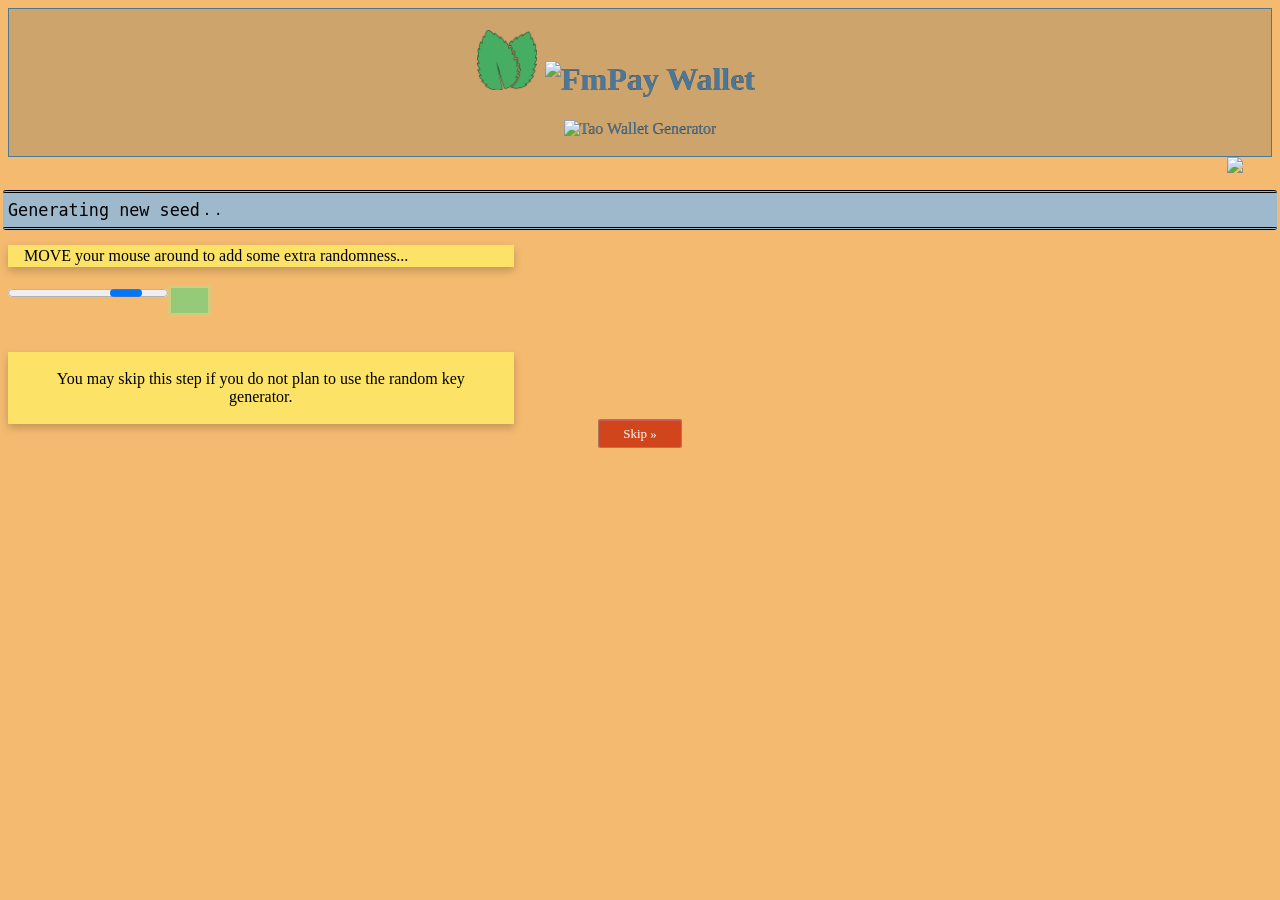
==== index.html @ 72a89450 "Add files via upload" ====
<!doctype html>
<html>
<head>
  <meta charset="utf-8">
  <meta name="description" content="Client-Side Paper Wallet Generator for Tao">
  <meta name="keywords" content="universal, paper, wallet, generator, cryptocurrencies, tao" />

  <title>Freshmint Wallet - Paper wallet generator for Tao coin</title>

  <script type="text/javascript" src="./src/array.map.js">
//array.map.js
 </script>
  <script type="text/javascript" src="./src/cryptojs.js">
//cryptojs.js
  </script>
  <script type="text/javascript" src="./src/cryptojs.sha256.js">
//cryptojs.sha256.js
  </script>
  <script type="text/javascript" src="./src/cryptojs.pbkdf2.js">
//cryptojs.pbkdf2.js
  </script>
  <script type="text/javascript" src="./src/cryptojs.hmac.js">
//cryptojs.hmac.js
  </script>
  <script type="text/javascript" src="./src/cryptojs.aes.js">
//cryptojs.aes.js
  </script>
  <script type="text/javascript" src="./src/cryptojs.blockmodes.js">
//cryptojs.blockmodes.js
  </script>
  <script type="text/javascript" src="./src/cryptojs.ripemd160.js">
//cryptojs.ripemd160.js
  </script>
  <script type="text/javascript" src="./src/securerandom.js">
//securerandom.js
  </script>
  <script type="text/javascript" src="./src/ellipticcurve.js">
//ellipticcurve.js
  </script>
  <script type="text/javascript" src="./src/biginteger.js">
//biginteger.js
  </script>
  <script type="text/javascript" src="./src/qrcode.js">
//qrcode.js
  </script>
  <script type="text/javascript" src="./src/bitcoinjs-lib.js">
//bitcoinjs-lib.js
  </script>
  <script type="text/javascript" src="./src/bitcoinjs-lib.base58.js">
//bitcoinjs-lib.base58.js
  </script>
  <script type="text/javascript" src="./src/bitcoinjs-lib.address.js">
//bitcoinjs-lib.address.js
  </script>
  <script type="text/javascript" src="./src/bitcoinjs-lib.ecdsa.js">
//bitcoinjs-lib.ecdsa.js
  </script>
  <script type="text/javascript" src="./src/bitcoinjs-lib.eckey.js">
//bitcoinjs-lib.eckey.js
  </script>
  <script type="text/javascript" src="./src/bitcoinjs-lib.util.js">
//bitcoinjs-lib.util.js
  </script>
  <script type="text/javascript" src="./src/crypto-scrypt.js">
//crypto-scrypt.js
  </script>
  <script type="text/javascript" src="./src/jsqrcode.js">
//jsqrcode.js
  </script>
<style type="text/css" src="./src/main.css">
  
</style>

</head>

<body onclick="SecureRandom.seedTime();" onmousemove="processSeed(event);">
        <div id="page-wrap">
                
        <div class="banner">
                
            <h1>
                <img class="logo" src="./images/mint-leaves-two-color-512.png" width="60em" style="margin-left:-1.5em;" />
                  <img id="siteTitle" src="images/banner.png" alt="FmPay Wallet" />
                </h1>
                <div id="coinLogo">
                        <img id="coinLogoImg" src="logos/bitcoin.png" alt="Tao Wallet Generator" />
                      </div>
                      <br/>
              </div>
              
  <div id="busyblock"></div>

  <div class="row">
        <span class="print">
            <img onclick="window.print();" style="float:right;" name="print" value="Print" id="singleprint" src="http://www.vicksdesign.com/products/printer-fax-print-printing-22-B1.png" width="45em" />
        </span>
    </div>
    <br/>
    <br/>
      <div id="addresses">
            <hr/>
            <div id="walletCommands" class="commands">
                    <div id="singlecommands" class="row">
                      <span class="center-button">
                          <button id="newaddress" class="button button1 make-light" onclick="generateNewAddress();"> Generate New Address</button>
                    </span>
                      
                    </div>
                  </div>
                  <hr/>
                  
                  <span id="keyarea" class="keyarea">
                        
                        <div id="container">
                                <div id="column">
                        <span class="public">
                          <span class="pubaddress">
                            <span class="label i18n" id="singlelabelbitcoinaddress">Public Address</span>
                            <br/>
                          </span>
                          <br/>
                          <span id="qrcode_public" class="qrcode_public"></span>
                          <br/>
                          <span class="pubaddress">
                            <span class="output" id="btcaddress"></span>
                          </span>
                          <br/>
                          <span id="singleshare" class="i18n">SHARE</span>
                        </span>
                    </div>
                    <spanz id="spacer"></spanz>
                    <div id="column">
                        <span class="private">
                          <span class="privwif">
                            <span class="label i18n" id="singlelabelprivatekey">Private Key (Wallet Import Format)</span>
                            <br/>
                          </span>
                          <br/>
                          <span id="qrcode_private" class="qrcode_private"></span>
                          <br/>
                          <span class="privwif">
                            <span class="output" id="btcprivwif"></span>
                          </span>
                          <br/>
                          <span id="singlesecret" class="i18n">SECRET</span>
                        </span>
                    </div>
                    </div>
                      </span>
                      <hr/>
                      <div id="footer" class="footer">
                            <div>
                              <span onClick="loadCredits();" class="item tag make-warning"><img src="./images/tao1.png" width="17em;"/></span>
                            </div>
                          </div> 
      </div>
      <link rel="stylesheet" href="https://cdn.jsdelivr.net/gh/jdriviere/sparkle-css@3.0.0/dist/css/sparkle.min.css">    
<style>
body {
    background-color: #F4BA70;
    overflow:hidden;
}

{ _noFocusLine: expression(this.hideFocus=true); } /* ie7 */
::-moz-focus-inner {border:0;}                       /* firefox */
:focus {outline:none;}                               /* ie8, chrome, etc */
.button:hover {
outline: none;
background-color: #3e8e41}
.label {
    text-decoration: underline;
}
.item {
    margin-top: 6em;
    float: right;
    background-color: #c7ae21;
}
.item:hover {
    background-color: gold;
}
.item:active {
    background-color: goldenrod;
}

.banner {
    text-align: center;
    color: #4A789C;
    background-color: #cea46d;
    -webkit-text-stroke: .01em black;
    border: solid thin;
}

#seedpooldisplay {
    display:none;
}
#container {
  display: flex;
  flex-direction: row;
  width: 100%;
  height: 80%;
}

.progressBar{
    display: flex;
  flex-direction: row;
  width: 100%;
}
#column {
  display: flex;
  flex-direction: column;
}
#spacer {
  flex: .7;
}

#initBanner {
  padding-bottom: 8em;
}
.center-button {
    text-align: center;
    padding-left: 2em;
}

.button {
  background-color: #4CAF50; /* Green */
  border: none;
  color: white;
  padding: 16px 32px;
  
  text-decoration: none;
  display: inline-block;
  font-size: 16px;
  width: 90%;
  -webkit-transition-duration: 0.4s; /* Safari */
  transition-duration: 0.4s;
  cursor: pointer;

  
}



.button1 {
  background-color: #79cc86 !important;
  color: black; 
  border: .1em solid #79cc86 !important;
  box-shadow: 0px 1px 0px grey;
}



.button1:active {
  background-color: #69b374;
  box-shadow: 0 .17em #69b374;
  transform: translateY(.1em);
}

.center-skip{
    padding-top: 1em;
    padding-left: 1em;
    
}
.myButton {
	box-shadow:inset 0px 1px 0px 0px #cf5656;
    border: solid thin #ac7767;
	background-color:#d0451b;
	border-radius:3px;
	cursor:pointer;
	color:#ffffff;
	font-size:13px;
	padding:6px 24px;
	text-decoration:none;   
}

.myButton:hover {
    box-shadow: linear-gradient(to bottom, #bc3315 5%, #d0451b 100%);
    transition: 0.3s;
	background-color:#bc3315;
}
.myButton:active {
	position:relative;
	top:1px;
}


#singlesecret{
    font-weight: bold;
    color: red;
    background-color: lightgrey;
}

#singleshare{
    font-weight: bold;
    color: green;
    background-color: lightgrey;
}

.public {
    margin-left: 3em;
}

.remaining {
    text-align: center;
}

#myProgress {
  width: 90%;
  background-color: #ddd;
  height: 30px;
}

#myBar {
  width: 1%;
  height: 30px;
  background-color: #58bb67;
}

#generatelabelbitcoinaddress {
    font-size: larger;
}

.generating {
    border-block-style: double;
    display: flex;
  flex-direction: row;
  width: 100%;
  color: black;
    font-family: monospace;
    font-size:0;
    height:calc(100% - 40px);

    padding:5px;
    font-size:14px;
    
}



.tool-tip{
    display: flex;
  flex-direction: row;
  width: 100%;  
}
.highlight {
    background: rgba(150, 186, 214, 0.9);
    
    
    padding: 3px 5px;
    margin: -3px -5px;
    line-height: 1.7;
    border-radius: 3px;
}
#p1 {
    margin-top: .2em;
    margin-left: .2em;
}
#p2 {
    margin-top: .2em;
    margin-left: .2em;
}
#p3 {
    margin-top: .2em;
    margin-left: .2em;
}
#count {
    border: solid;
    
    font-weight: 800;
    border-color: #d4cb7d;
    background-color: #95ca78;
    font-style: italic;
    height: 22px;
    padding-top: 3px;
    min-width:2.3em;
}


.card {
  box-shadow: 0 4px 8px 0 rgba(0,0,0,0.2);
  transition: 0.3s;
  width: 40%;
  background-color:rgba(255, 239, 100, 0.76);
}

.card:hover {
  box-shadow: 0 5px 10px 0 rgba(0,0,0,0.2);
}

.container {
  padding: 2px 16px;
}

</style>

  <div id="main">
        

    <div id="seedpoolarea" style="display:none"><textarea rows="16" cols="62" id="seedpool"></textarea></div>

    <div id="wallets">
      <div id="singlearea" class="walletarea">

        <div id="initBanner">
            <div class="generating highlight">
            
          <span id="generatelabelbitcoinaddress" class="i18n">Generating new seed</span> 
          <span id="p1">.</span>
          <span id="p2">.</span>
          <span id="p3">.</span>
        
        </div>
          <br />
          

          <div class="card">
                <div class="container">
                <span id="generatelabelmovemouse" class="i18n">MOVE your mouse around to add some extra randomness... </span>
                </div>
              </div>
          <br />
          
          
          <div class="i18n" id="generatekeyinput" onkeypress="ninja.seeder.seedKeyPress(event);"></div>
          <div id="seedpooldisplay"></div>

          <div id="rightArea" >
            <div id="progress-bar" style="display:none;" class="fullyRounded">
              <div id="progress-bar-percentage" class="fullyRounded 1percentwidth"></div>
            </div>

            <div id="seedSkipper">
                <div class="progressBar">
                    <progress id="prog" class="progress make-success"></progress>
                    <span id="count" class="tag make-$type make-outlined"></span>          
                </div>
            
                  
                        
                      </div>
                    </div>
                  
                  <div class="remaining">
                      <br/>
                      <br/>
                  <div class="card">
                      
                        <div class="container">
                                <p id="skipMessage" class="i18n">You may skip this step if you do not plan to use the random key generator.</p>
                                            
                                       
                        </div>
                        
                      </div>
                      <a href="#" class="myButton" onClick="ninja.seeder.seedCount = ninja.seeder.seedLimit; ninja.seeder.seed();">Skip &raquo;</a>
                    </div> 
                  
                           
            </div>
          
          </div>
        </div>
      </div>
  
    </div>
  </div>

  <div id="footer" class="footer">


    </div>


  <script type="text/javascript" src="./src/janin.currency.js" >
//janin.currency.js
  </script>
  <script type="text/javascript" src="./src/ninja.key.js">
//ninja.key.js
  </script>
  <script type="text/javascript" src="./src/ninja.misc.js">
//ninja.misc.js
  </script>
  <script type="text/javascript" src="./src/ninja.translator.js">
//ninja.translator.js
  </script>
  <script type="text/javascript" src="./src/ninja.singlewallet.js">
//ninja.singlewallet.js
  </script>

  <script type="text/javascript" src="./src/ninja.onload.js">
//ninja.onload.js
  </script>
    <script>


window.onload= function() {
    
var p1 = document.getElementById("p1");
var p2 = document.getElementById("p2");
var p3 = document.getElementById("p3");
var modal = document.getElementById("modal");
var bodyTag = document.getElementsByTagName("Body");


p2.style.display = "none";
p3.style.display = "none";

var loading = setInterval("doSomething()", 1000);


loadCredits = () => {

    var display = modal.style.display.toString();
    if(display !== "block") {
        modal.style.display = "block";
        for(var i = 0; i < bodyTag.length; i++) bodyTag[i].classList.toggle("dialogIsOpen");
        return;
    }
    return;
}

closeModal = () => {
    
    var display = modal.style.display.toString();
    if(display === "block") {
      modal.style.display = "none";
      for(var i = 0; i < bodyTag.length; i++) bodyTag[i].classList.toggle("dialogIsOpen");
      return;
    }
    return;
}

doSomething = () => {
  if (ninja.seeder.seedCount > ninja.seeder.seedLimit) {
  clearInterval(l);
  }
  if (p3.style.display == "block"){
    p2.style.display = "none";
    p3.style.display = "none";
    p1.style.display = "block";
    return;
  }
  if (p2.style.display == "none"){
    p2.style.display = "block";
    return;
  }
  if (p3.style.display == "none"){
    p3.style.display = "block";
    return;
  }
  
}




viewSingleWallet = () => {
    document.getElementById("main").style.display = "none";
    document.getElementById("addresses").style.display = "block";
}

viewNewSeed = () => {
    ninja.seeder.seedCount = 0;
    switchCursor();
    document.getElementById("main").style.display = "block";
    document.getElementById("addresses").style.display = "none";
    
    
}

processSeed = (event) => {
    ninja.seeder.seed(event);
    var percentageComplete =  ninja.seeder.seedCount / ninja.seeder.seedLimit;
    /*
    var elem = document.getElementById("myBar");
    elem.style.width = percentageComplete.toString().substring(2, 4) + "%";
*/  
    document.getElementById("count").textContent = percentageComplete.toString().substring(2, 4) + "%";
    var elem = document.getElementById("prog");
    elem.value = ninja.seeder.seedCount;
    elem.max = ninja.seeder.seedLimit;
    if (ninja.seeder.seedCount > ninja.seeder.seedLimit) {
        viewSingleWallet();
    }
}


generateNewSeed = () => {
    if (ninja.seeder.seedCount <= ninja.seeder.seedLimit) {
        viewNewSeed()
        return;
    }
}

generateNewAddress = () => {
    if (ninja.seeder.seedCount <= ninja.seeder.seedLimit) {
        viewNewSeed()
        return;
    }
    ninja.wallets.singlewallet.generateNewAddressAndKey();
}
var main = document.getElementById("main");
main.style.display = "none";
var addresses = document.getElementById("addresses");
addresses.style.display = "block";
if (ninja.seeder.seedCount <= ninja.seeder.seedLimit) {
    viewNewSeed()
    return;
}
}

    

            // <![CDATA[
            var colour="#000000";
            var sparkles=20;
            
            /****************************
            *  Tinkerbell Magic Sparkle *
            * (c) 2005 mf2fm web-design *
            *  http://www.mf2fm.com/rv  *
            * DON'T EDIT BELOW THIS BOX *
            ****************************/
            var x=ox=40;
            var y=oy=30;
            var swide=80;
            var shigh=60;
            var sleft=sdown=0;
            var tiny=new Array();
            var star=new Array();
            var starv=new Array();
            var starx=new Array();
            var stary=new Array();
            var tinyx=new Array();
            var tinyy=new Array();
            var tinyv=new Array();
            
            switchCursor =function() { if (document.getElementById) {
              var i, rats, rlef, rdow;
              for (var i=0; i<sparkles; i++) {
                var rats=createDiv(3, 3);
                rats.style.visibility="hidden";
                main.appendChild(tiny[i]=rats);
                starv[i]=0;
                tinyv[i]=0;
                var rats=createDiv(5, 5);
                rats.style.backgroundColor="transparent";
                rats.style.visibility="hidden";
                var rlef=createDiv(1, 5);
                var rdow=createDiv(5, 1);
                rats.appendChild(rlef);
                rats.appendChild(rdow);
                rlef.style.top="2px";
                rlef.style.left="0px";
                rdow.style.top="0px";
                rdow.style.left="2px";
                document.body.appendChild(star[i]=rats);
              }
              set_width();
              sparkle();
            }}
            
            function sparkle() {
              var c;
              if (x!=ox || y!=oy) {
                ox=x;
                oy=y;
                for (c=0; c<sparkles; c++) if (!starv[c]) {
                  star[c].style.left=(starx[c]=x)+"px";
                  star[c].style.top=(stary[c]=y)+"px";
                  star[c].style.clip="rect(0px, 5px, 5px, 0px)";
                  star[c].style.visibility="visible";
                  starv[c]=50;
                  break;
                }
              }
              for (c=0; c<sparkles; c++) {
                if (starv[c]) update_star(c);
                if (tinyv[c]) update_tiny(c);
              }
              setTimeout("sparkle()", 100);
            }
            
            function update_star(i) {
              if (--starv[i]==15) star[i].style.clip="rect(1px, 4px, 4px, 1px)";
              if (starv[i]) {
                stary[i]+=1+Math.random()*1;
                if (stary[i]<shigh+sdown) {
                  star[i].style.top=stary[i]+"px";
                  starx[i]+=(i%5-2)/5;
                  star[i].style.left=starx[i]+"px";
                }
                else {
                  star[i].style.visibility="hidden";
                  starv[i]=0;
                  return;
                }
              }
              else {
                tinyv[i]=25;
                tiny[i].style.top=(tinyy[i]=stary[i])+"px";
                tiny[i].style.left=(tinyx[i]=starx[i])+"px";
                tiny[i].style.width="2px";
                tiny[i].style.height="2px";
                star[i].style.visibility="hidden";
                tiny[i].style.visibility="visible"
              }
            }
            
            function update_tiny(i) {
              if (--tinyv[i]==15) {
                tiny[i].style.width="1px";
                tiny[i].style.height="1px";
              }
              if (tinyv[i]) {
                tinyy[i]+=1+Math.random()*1;
                if (tinyy[i]<shigh+sdown) {
                  tiny[i].style.top=tinyy[i]+"px";
                  tinyx[i]+=(i%5-2)/5;
                  tiny[i].style.left=tinyx[i]+"px";
                }
                else {
                  tiny[i].style.visibility="hidden";
                  tinyv[i]=0;
                  return;
                }
              }
              else tiny[i].style.visibility="hidden";
            }
            
            main.onmousemove=mouse;
            function mouse(e) {
              set_scroll();
              y=(e)?e.pageY:event.y+sdown;
              x=(e)?e.pageX:event.x+sleft;
            }
            
            function set_scroll() {
              if (typeof(self.pageYOffset)=="number") {
                sdown=self.pageYOffset;
                sleft=self.pageXOffset;
              }
              else if (document.body.scrollTop || document.body.scrollLeft) {
                sdown=document.body.scrollTop;
                sleft=document.body.scrollLeft;
              }
              else if (document.documentElement && (document.documentElement.scrollTop || document.documentElement.scrollLeft)) {
                sleft=document.documentElement.scrollLeft;
                sdown=document.documentElement.scrollTop;
              }
              else {
                sdown=0;
                sleft=0;
              }
            }
            
            window.onresize=set_width;
            function set_width() {
              if (typeof(self.innerWidth)=="number") {
                swide=self.innerWidth;
                shigh=self.innerHeight;
              }
              else if (document.documentElement && document.documentElement.clientWidth) {
                swide=document.documentElement.clientWidth;
                shigh=document.documentElement.clientHeight;
              }
              else if (document.body.clientWidth) {
                swide=document.body.clientWidth;
                shigh=document.body.clientHeight;
              }
            }
            
            function createDiv(height, width) {
              var div=document.createElement("div");
              div.style.position="absolute";
              div.style.height=height+"px";
              div.style.width=width+"px";
              div.style.overflow="hidden";
              div.style.backgroundColor=colour;
              return (div);
            }
            // ]]>
            </script>
        <style>
 .modal {
  position: fixed;
  top: 50%;
  left: 50%;
  border: solid;
  width: 80%;
  transform: translate(-50%, -50%);
  background-color: #ffbf6b;
  text-align: center;
}
#modal {
    display:none;
    
}
.copy .credits{
    padding-bottom: 10em;
    padding-top: 3em;
   
}

    #closeModal{
        position: absolute;
        bottom: 0;
        background-color:rgba(66, 139, 196, 0.9);
    }

    #closeModal:active {
        color: grey;
        background-color:rgba(53, 88, 114, 0.9);
    }
    .dialogIsOpen #page-wrap {

/* Blur and de-color */
-webkit-filter: blur(5px) grayscale(50%);

/* Recede */
-webkit-transform: scale(0.9);

}
        </style>    

<div class="modal" id="modal">
        
                      <div class="modal-content">
                        <div class="header">
                          <h2>Credits</h2>
                          <hr/>
                        </div>
                        <div class="copy">
                            <div class="credits">
                          <p>Designed by - Syndrome</p>
                          <p>Programmed by - Syndrome</p>
                        </div>
                          <a onclick="closeModal();" class="button make-info make-block">Close</a> 
                        </div>
                      </div>
                      <div class="overlay"></div>
                 
</div>
<!-- all page content -->
</div> 
</body>


</html>
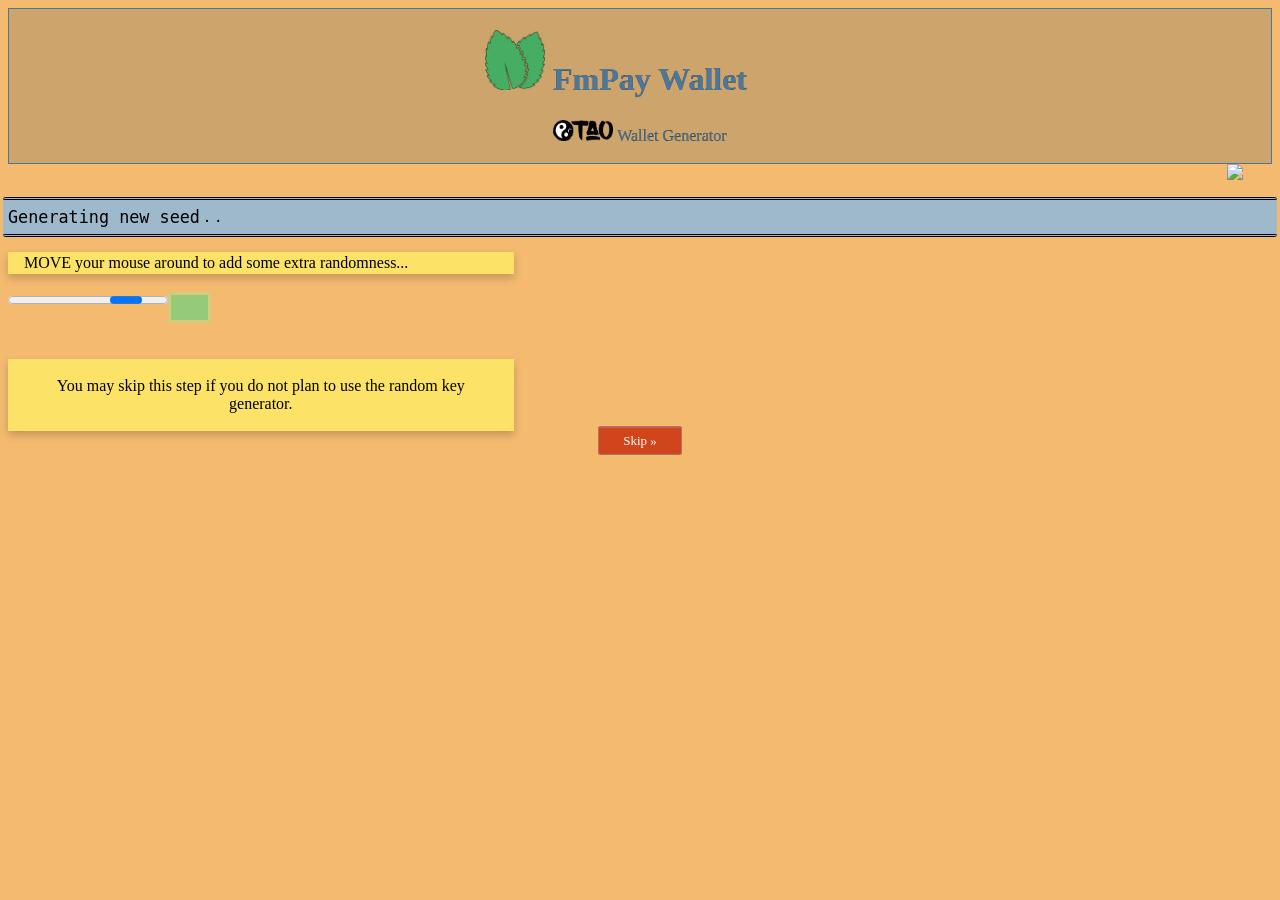
==== commit 955c3e3d: "Add files via upload" ====
--- a/index.html
+++ b/index.html
@@ -4,8 +4,9 @@
   <meta charset="utf-8">
   <meta name="description" content="Client-Side Paper Wallet Generator for Tao">
   <meta name="keywords" content="universal, paper, wallet, generator, cryptocurrencies, tao" />
-
-  <title>Freshmint Wallet - Paper wallet generator for Tao coin</title>
+  <meta name="viewport" content="width=device-width, initial-scale=1.0">
+
+  <title>FmPay Wallet - Paper wallet generator for Tao coin</title>
 
   <script type="text/javascript" src="./src/array.map.js">
 //array.map.js
@@ -80,10 +81,10 @@
                 
             <h1>
                 <img class="logo" src="./images/mint-leaves-two-color-512.png" width="60em" style="margin-left:-1.5em;" />
-                  <img id="siteTitle" src="images/banner.png" alt="FmPay Wallet" />
+                  <span>FmPay Wallet</span>
                 </h1>
                 <div id="coinLogo">
-                        <img id="coinLogoImg" src="logos/bitcoin.png" alt="Tao Wallet Generator" />
+                        <span id="coinLogoImg" ><img src="./images/taologo1.png" width="60em;" /> Wallet Generator</span>
                       </div>
                       <br/>
               </div>
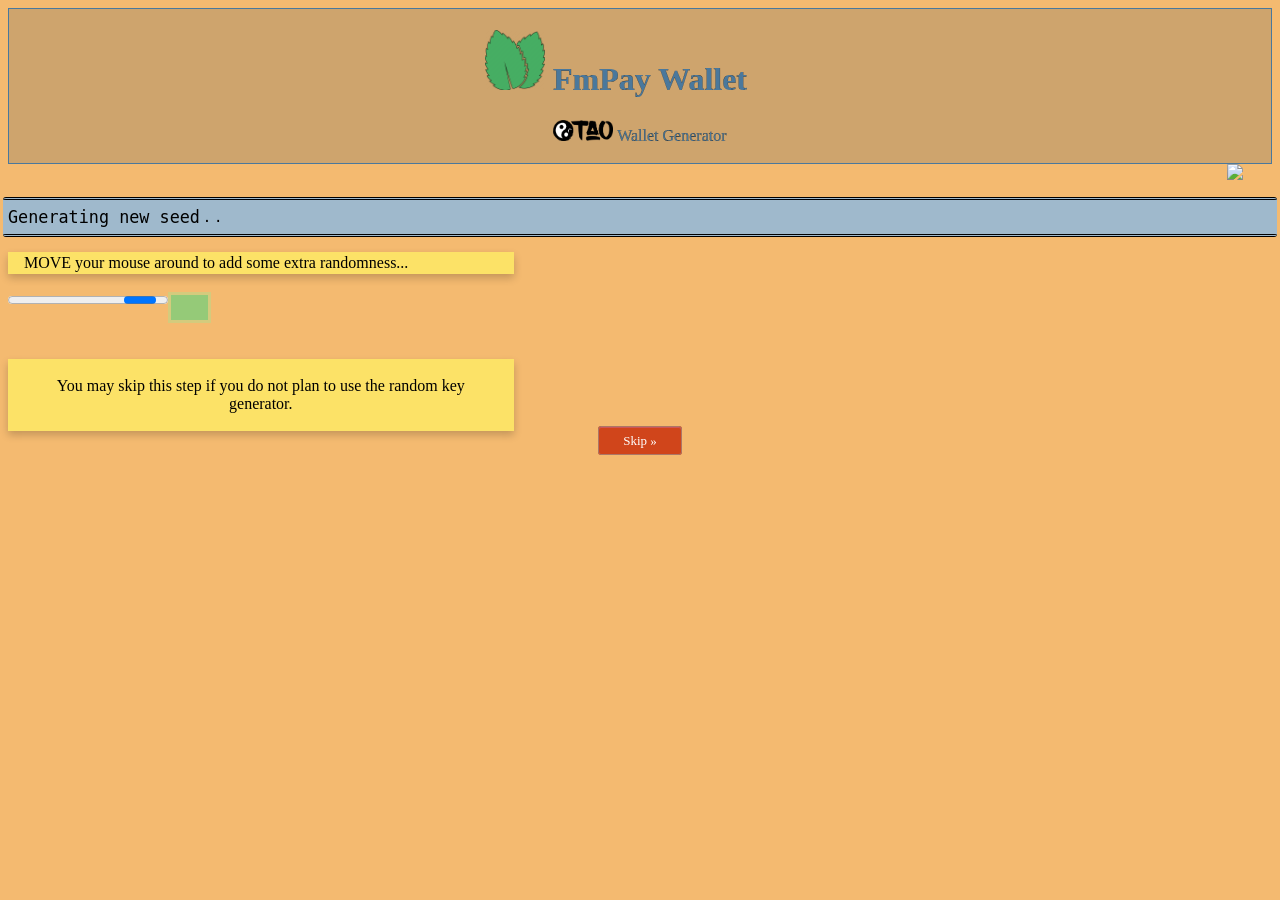
==== commit 41196448: "Add files via upload" ====
--- a/index.html
+++ b/index.html
@@ -8,6 +8,10 @@
 
   <title>FmPay Wallet - Paper wallet generator for Tao coin</title>
 
+  <!-- <link rel="stylesheet" href="./src/main.css"> -->
+  <link rel="stylesheet" href="https://cdn.jsdelivr.net/gh/jdriviere/sparkle-css@3.0.0/dist/css/sparkle.min.css">    
+  <link rel="stylesheet" href="./src/css/fmStyle.css">
+  <link rel="stylesheet" href="./src/css/fmModal.css">  
   <script type="text/javascript" src="./src/array.map.js">
 //array.map.js
  </script>
@@ -68,13 +72,10 @@
   <script type="text/javascript" src="./src/jsqrcode.js">
 //jsqrcode.js
   </script>
-<style type="text/css" src="./src/main.css">
-  
-</style>
-
+      
 </head>
 
-<body onclick="SecureRandom.seedTime();" onmousemove="processSeed(event);">
+<body onclick="SecureRandom.seedTime();" ontouchmove="processSeed(event);" onmousemove="processSeed(event);">
         <div id="page-wrap">
                 
         <div class="banner">
@@ -155,243 +156,8 @@
                             </div>
                           </div> 
       </div>
-      <link rel="stylesheet" href="https://cdn.jsdelivr.net/gh/jdriviere/sparkle-css@3.0.0/dist/css/sparkle.min.css">    
-<style>
-body {
-    background-color: #F4BA70;
-    overflow:hidden;
-}
-
-{ _noFocusLine: expression(this.hideFocus=true); } /* ie7 */
-::-moz-focus-inner {border:0;}                       /* firefox */
-:focus {outline:none;}                               /* ie8, chrome, etc */
-.button:hover {
-outline: none;
-background-color: #3e8e41}
-.label {
-    text-decoration: underline;
-}
-.item {
-    margin-top: 6em;
-    float: right;
-    background-color: #c7ae21;
-}
-.item:hover {
-    background-color: gold;
-}
-.item:active {
-    background-color: goldenrod;
-}
-
-.banner {
-    text-align: center;
-    color: #4A789C;
-    background-color: #cea46d;
-    -webkit-text-stroke: .01em black;
-    border: solid thin;
-}
-
-#seedpooldisplay {
-    display:none;
-}
-#container {
-  display: flex;
-  flex-direction: row;
-  width: 100%;
-  height: 80%;
-}
-
-.progressBar{
-    display: flex;
-  flex-direction: row;
-  width: 100%;
-}
-#column {
-  display: flex;
-  flex-direction: column;
-}
-#spacer {
-  flex: .7;
-}
-
-#initBanner {
-  padding-bottom: 8em;
-}
-.center-button {
-    text-align: center;
-    padding-left: 2em;
-}
-
-.button {
-  background-color: #4CAF50; /* Green */
-  border: none;
-  color: white;
-  padding: 16px 32px;
-  
-  text-decoration: none;
-  display: inline-block;
-  font-size: 16px;
-  width: 90%;
-  -webkit-transition-duration: 0.4s; /* Safari */
-  transition-duration: 0.4s;
-  cursor: pointer;
-
-  
-}
-
-
-
-.button1 {
-  background-color: #79cc86 !important;
-  color: black; 
-  border: .1em solid #79cc86 !important;
-  box-shadow: 0px 1px 0px grey;
-}
-
-
-
-.button1:active {
-  background-color: #69b374;
-  box-shadow: 0 .17em #69b374;
-  transform: translateY(.1em);
-}
-
-.center-skip{
-    padding-top: 1em;
-    padding-left: 1em;
-    
-}
-.myButton {
-	box-shadow:inset 0px 1px 0px 0px #cf5656;
-    border: solid thin #ac7767;
-	background-color:#d0451b;
-	border-radius:3px;
-	cursor:pointer;
-	color:#ffffff;
-	font-size:13px;
-	padding:6px 24px;
-	text-decoration:none;   
-}
-
-.myButton:hover {
-    box-shadow: linear-gradient(to bottom, #bc3315 5%, #d0451b 100%);
-    transition: 0.3s;
-	background-color:#bc3315;
-}
-.myButton:active {
-	position:relative;
-	top:1px;
-}
-
-
-#singlesecret{
-    font-weight: bold;
-    color: red;
-    background-color: lightgrey;
-}
-
-#singleshare{
-    font-weight: bold;
-    color: green;
-    background-color: lightgrey;
-}
-
-.public {
-    margin-left: 3em;
-}
-
-.remaining {
-    text-align: center;
-}
-
-#myProgress {
-  width: 90%;
-  background-color: #ddd;
-  height: 30px;
-}
-
-#myBar {
-  width: 1%;
-  height: 30px;
-  background-color: #58bb67;
-}
-
-#generatelabelbitcoinaddress {
-    font-size: larger;
-}
-
-.generating {
-    border-block-style: double;
-    display: flex;
-  flex-direction: row;
-  width: 100%;
-  color: black;
-    font-family: monospace;
-    font-size:0;
-    height:calc(100% - 40px);
-
-    padding:5px;
-    font-size:14px;
-    
-}
-
-
-
-.tool-tip{
-    display: flex;
-  flex-direction: row;
-  width: 100%;  
-}
-.highlight {
-    background: rgba(150, 186, 214, 0.9);
-    
-    
-    padding: 3px 5px;
-    margin: -3px -5px;
-    line-height: 1.7;
-    border-radius: 3px;
-}
-#p1 {
-    margin-top: .2em;
-    margin-left: .2em;
-}
-#p2 {
-    margin-top: .2em;
-    margin-left: .2em;
-}
-#p3 {
-    margin-top: .2em;
-    margin-left: .2em;
-}
-#count {
-    border: solid;
-    
-    font-weight: 800;
-    border-color: #d4cb7d;
-    background-color: #95ca78;
-    font-style: italic;
-    height: 22px;
-    padding-top: 3px;
-    min-width:2.3em;
-}
-
-
-.card {
-  box-shadow: 0 4px 8px 0 rgba(0,0,0,0.2);
-  transition: 0.3s;
-  width: 40%;
-  background-color:rgba(255, 239, 100, 0.76);
-}
-
-.card:hover {
-  box-shadow: 0 5px 10px 0 rgba(0,0,0,0.2);
-}
-
-.container {
-  padding: 2px 16px;
-}
-
-</style>
+      
+
 
   <div id="main">
         
@@ -490,338 +256,10 @@
   <script type="text/javascript" src="./src/ninja.onload.js">
 //ninja.onload.js
   </script>
-    <script>
-
-
-window.onload= function() {
-    
-var p1 = document.getElementById("p1");
-var p2 = document.getElementById("p2");
-var p3 = document.getElementById("p3");
-var modal = document.getElementById("modal");
-var bodyTag = document.getElementsByTagName("Body");
-
-
-p2.style.display = "none";
-p3.style.display = "none";
-
-var loading = setInterval("doSomething()", 1000);
-
-
-loadCredits = () => {
-
-    var display = modal.style.display.toString();
-    if(display !== "block") {
-        modal.style.display = "block";
-        for(var i = 0; i < bodyTag.length; i++) bodyTag[i].classList.toggle("dialogIsOpen");
-        return;
-    }
-    return;
-}
-
-closeModal = () => {
-    
-    var display = modal.style.display.toString();
-    if(display === "block") {
-      modal.style.display = "none";
-      for(var i = 0; i < bodyTag.length; i++) bodyTag[i].classList.toggle("dialogIsOpen");
-      return;
-    }
-    return;
-}
-
-doSomething = () => {
-  if (ninja.seeder.seedCount > ninja.seeder.seedLimit) {
-  clearInterval(l);
-  }
-  if (p3.style.display == "block"){
-    p2.style.display = "none";
-    p3.style.display = "none";
-    p1.style.display = "block";
-    return;
-  }
-  if (p2.style.display == "none"){
-    p2.style.display = "block";
-    return;
-  }
-  if (p3.style.display == "none"){
-    p3.style.display = "block";
-    return;
-  }
-  
-}
-
-
-
-
-viewSingleWallet = () => {
-    document.getElementById("main").style.display = "none";
-    document.getElementById("addresses").style.display = "block";
-}
-
-viewNewSeed = () => {
-    ninja.seeder.seedCount = 0;
-    switchCursor();
-    document.getElementById("main").style.display = "block";
-    document.getElementById("addresses").style.display = "none";
-    
-    
-}
-
-processSeed = (event) => {
-    ninja.seeder.seed(event);
-    var percentageComplete =  ninja.seeder.seedCount / ninja.seeder.seedLimit;
-    /*
-    var elem = document.getElementById("myBar");
-    elem.style.width = percentageComplete.toString().substring(2, 4) + "%";
-*/  
-    document.getElementById("count").textContent = percentageComplete.toString().substring(2, 4) + "%";
-    var elem = document.getElementById("prog");
-    elem.value = ninja.seeder.seedCount;
-    elem.max = ninja.seeder.seedLimit;
-    if (ninja.seeder.seedCount > ninja.seeder.seedLimit) {
-        viewSingleWallet();
-    }
-}
-
-
-generateNewSeed = () => {
-    if (ninja.seeder.seedCount <= ninja.seeder.seedLimit) {
-        viewNewSeed()
-        return;
-    }
-}
-
-generateNewAddress = () => {
-    if (ninja.seeder.seedCount <= ninja.seeder.seedLimit) {
-        viewNewSeed()
-        return;
-    }
-    ninja.wallets.singlewallet.generateNewAddressAndKey();
-}
-var main = document.getElementById("main");
-main.style.display = "none";
-var addresses = document.getElementById("addresses");
-addresses.style.display = "block";
-if (ninja.seeder.seedCount <= ninja.seeder.seedLimit) {
-    viewNewSeed()
-    return;
-}
-}
-
-    
-
-            // <![CDATA[
-            var colour="#000000";
-            var sparkles=20;
-            
-            /****************************
-            *  Tinkerbell Magic Sparkle *
-            * (c) 2005 mf2fm web-design *
-            *  http://www.mf2fm.com/rv  *
-            * DON'T EDIT BELOW THIS BOX *
-            ****************************/
-            var x=ox=40;
-            var y=oy=30;
-            var swide=80;
-            var shigh=60;
-            var sleft=sdown=0;
-            var tiny=new Array();
-            var star=new Array();
-            var starv=new Array();
-            var starx=new Array();
-            var stary=new Array();
-            var tinyx=new Array();
-            var tinyy=new Array();
-            var tinyv=new Array();
-            
-            switchCursor =function() { if (document.getElementById) {
-              var i, rats, rlef, rdow;
-              for (var i=0; i<sparkles; i++) {
-                var rats=createDiv(3, 3);
-                rats.style.visibility="hidden";
-                main.appendChild(tiny[i]=rats);
-                starv[i]=0;
-                tinyv[i]=0;
-                var rats=createDiv(5, 5);
-                rats.style.backgroundColor="transparent";
-                rats.style.visibility="hidden";
-                var rlef=createDiv(1, 5);
-                var rdow=createDiv(5, 1);
-                rats.appendChild(rlef);
-                rats.appendChild(rdow);
-                rlef.style.top="2px";
-                rlef.style.left="0px";
-                rdow.style.top="0px";
-                rdow.style.left="2px";
-                document.body.appendChild(star[i]=rats);
-              }
-              set_width();
-              sparkle();
-            }}
-            
-            function sparkle() {
-              var c;
-              if (x!=ox || y!=oy) {
-                ox=x;
-                oy=y;
-                for (c=0; c<sparkles; c++) if (!starv[c]) {
-                  star[c].style.left=(starx[c]=x)+"px";
-                  star[c].style.top=(stary[c]=y)+"px";
-                  star[c].style.clip="rect(0px, 5px, 5px, 0px)";
-                  star[c].style.visibility="visible";
-                  starv[c]=50;
-                  break;
-                }
-              }
-              for (c=0; c<sparkles; c++) {
-                if (starv[c]) update_star(c);
-                if (tinyv[c]) update_tiny(c);
-              }
-              setTimeout("sparkle()", 100);
-            }
-            
-            function update_star(i) {
-              if (--starv[i]==15) star[i].style.clip="rect(1px, 4px, 4px, 1px)";
-              if (starv[i]) {
-                stary[i]+=1+Math.random()*1;
-                if (stary[i]<shigh+sdown) {
-                  star[i].style.top=stary[i]+"px";
-                  starx[i]+=(i%5-2)/5;
-                  star[i].style.left=starx[i]+"px";
-                }
-                else {
-                  star[i].style.visibility="hidden";
-                  starv[i]=0;
-                  return;
-                }
-              }
-              else {
-                tinyv[i]=25;
-                tiny[i].style.top=(tinyy[i]=stary[i])+"px";
-                tiny[i].style.left=(tinyx[i]=starx[i])+"px";
-                tiny[i].style.width="2px";
-                tiny[i].style.height="2px";
-                star[i].style.visibility="hidden";
-                tiny[i].style.visibility="visible"
-              }
-            }
-            
-            function update_tiny(i) {
-              if (--tinyv[i]==15) {
-                tiny[i].style.width="1px";
-                tiny[i].style.height="1px";
-              }
-              if (tinyv[i]) {
-                tinyy[i]+=1+Math.random()*1;
-                if (tinyy[i]<shigh+sdown) {
-                  tiny[i].style.top=tinyy[i]+"px";
-                  tinyx[i]+=(i%5-2)/5;
-                  tiny[i].style.left=tinyx[i]+"px";
-                }
-                else {
-                  tiny[i].style.visibility="hidden";
-                  tinyv[i]=0;
-                  return;
-                }
-              }
-              else tiny[i].style.visibility="hidden";
-            }
-            
-            main.onmousemove=mouse;
-            function mouse(e) {
-              set_scroll();
-              y=(e)?e.pageY:event.y+sdown;
-              x=(e)?e.pageX:event.x+sleft;
-            }
-            
-            function set_scroll() {
-              if (typeof(self.pageYOffset)=="number") {
-                sdown=self.pageYOffset;
-                sleft=self.pageXOffset;
-              }
-              else if (document.body.scrollTop || document.body.scrollLeft) {
-                sdown=document.body.scrollTop;
-                sleft=document.body.scrollLeft;
-              }
-              else if (document.documentElement && (document.documentElement.scrollTop || document.documentElement.scrollLeft)) {
-                sleft=document.documentElement.scrollLeft;
-                sdown=document.documentElement.scrollTop;
-              }
-              else {
-                sdown=0;
-                sleft=0;
-              }
-            }
-            
-            window.onresize=set_width;
-            function set_width() {
-              if (typeof(self.innerWidth)=="number") {
-                swide=self.innerWidth;
-                shigh=self.innerHeight;
-              }
-              else if (document.documentElement && document.documentElement.clientWidth) {
-                swide=document.documentElement.clientWidth;
-                shigh=document.documentElement.clientHeight;
-              }
-              else if (document.body.clientWidth) {
-                swide=document.body.clientWidth;
-                shigh=document.body.clientHeight;
-              }
-            }
-            
-            function createDiv(height, width) {
-              var div=document.createElement("div");
-              div.style.position="absolute";
-              div.style.height=height+"px";
-              div.style.width=width+"px";
-              div.style.overflow="hidden";
-              div.style.backgroundColor=colour;
-              return (div);
-            }
-            // ]]>
-            </script>
-        <style>
- .modal {
-  position: fixed;
-  top: 50%;
-  left: 50%;
-  border: solid;
-  width: 80%;
-  transform: translate(-50%, -50%);
-  background-color: #ffbf6b;
-  text-align: center;
-}
-#modal {
-    display:none;
-    
-}
-.copy .credits{
-    padding-bottom: 10em;
-    padding-top: 3em;
-   
-}
-
-    #closeModal{
-        position: absolute;
-        bottom: 0;
-        background-color:rgba(66, 139, 196, 0.9);
-    }
-
-    #closeModal:active {
-        color: grey;
-        background-color:rgba(53, 88, 114, 0.9);
-    }
-    .dialogIsOpen #page-wrap {
-
-/* Blur and de-color */
--webkit-filter: blur(5px) grayscale(50%);
-
-/* Recede */
--webkit-transform: scale(0.9);
-
-}
-        </style>    
+  <script type="text/javascript" src="./src/fmPayClient.js">
+  //fmPayClient.js
+  </script>
+
 
 <div class="modal" id="modal">
         
--- a/src/main.css
+++ b/src/main.css
@@ -0,0 +1,345 @@
+.more { background: url("./images/plus.png") no-repeat left center; width: 17px; height: 17px; display: inline-block; float: right; }
+.less { background: url("./images/minus.png") no-repeat left center; width: 17px; height: 17px; display: inline-block; float: right; }
+a { position: relative; z-index: 20; text-decoration: none; color: #d58424; }
+.right { text-align: right; }
+.walletarea { display: none; border: 1px solid #BFBFBF; background-color: white; }
+hr { margin: 20px 0; border-top: 1px dashed #008000; }
+.keyarea { height: 110px; text-align: left; position: relative; padding: 25px 25px 10px; }
+.keyarea .public { float: left; }
+.keyarea .pubaddress { display: inline-block; height: 40px; padding: 0 0 0 10px; float: left; }
+.keyarea .privwif { margin: 0;  float: right; text-align: right; padding: 0 20px 0 0; position: relative; }
+.keyarea .label { font-weight: bold; }
+.keyarea .output { display: block; font-family: monospace; font-size: 1.25em; }
+.keyarea .qrcode_public { display: inline-block; float: left; }
+.keyarea .qrcode_private { display: inline-block; position: relative; top: 28px; float: right; }
+.pubkeyhex { word-wrap: break-word; }
+html { height: 100%; }
+body { font-family: Arial; background-image: url('images/diamonds.png'); height: 100%; }
+.faqs ol { padding: 0 0 0 25px; }
+.faqs li { padding: 3px 0; }
+.question { padding: 10px 15px; text-align: left; cursor: pointer; }
+.question:hover, .expandable:hover { color: #77777A; }
+.answer { padding: 0 15px 10px 25px; text-align: left; display: none; font-size: 80%; }
+.faq { border: 0; border-top: 1px solid #BFBFBF; }
+
+#initBanner { position: relative; text-align: left; padding: 15px; background-color: white; border-bottom: 1px solid #bfbfbf; }
+#walletCommands { display: none; }
+#keyarea { display: none; }
+
+#faqZone { text-align: left; padding: 10px 30px 30px 30px; }
+.faqQuestion { margin-left: 15px; }
+.faqAnswer { margin-left: 30px; display: none; }
+.faqListBullet { padding: 0 5px 0px 15px; }
+.faqLink { cursor: pointer; }
+
+#btcaddress, #btcprivwif, #detailaddress, #detailaddresscomp, #detailprivwif, #detailprivwifcomp { font-family: monospace; font-size: 1.25em; }
+#seedpoolarea { display: none; }
+#seedpooldisplay {  font-family: monospace; font-size: 1em; width: 640px; padding: 15px 5px; word-wrap: break-word; min-height: 98px; }
+.seedpoint { width: 6px; height: 6px; display: block; border-radius: 3px; background-color: #80CF80; position: absolute; z-index: 10; }
+
+#seedSkipper { font-size: 11px; text-align: center; line-height: 14px;}
+#skipMessage { margin-top: 8px; }
+
+#generate #mousemovelimit { font-size: 16px; color: #FFF; }
+#rightArea { position: absolute; right: 66px; top: 62px; width: 170px; }
+#progress-bar { width: 170px; background:#80CF80; position: relative; margin-bottom: 20px;
+  -webkit-border-radius: 5px; -moz-border-radius: 5px; border-radius: 5px;
+ }
+#progress-bar-percentage { background:#FFA247; padding: 3px 0px; text-align: center; height: 18px;
+  -webkit-border-radius: 5px; -moz-border-radius: 5px; border-radius: 5px;
+ }
+#progress-bar-percentage span { display: inline-block; position: absolute; width: 100%; left: 0; }
+.nicerButton { font-size: 14px; }
+
+#generate { font-size: 13px; text-align: left; position: relative; padding: 20px; border: 1px solid #BFBFBF; background-color: white; -webkit-border-radius: 10px; -moz-border-radius: 10px; border-radius: 10px; }
+#generate span { padding: 5px 5px 0 5px; }
+#generatekeyinput { position: relative; z-index: 20; }
+
+#generatelabelbitcoinaddress, #generatelabelmovemouse, #generatelabelkeypress { font-size: 14px; font-family: monospace; }
+#mousemovelimit { font-size: 16px; font-family: monospace; }
+.frontPageText { position: relative; }
+
+h1 { margin: 0px; height: 91px; }
+
+#keyarea { height: 250px; border-bottom: 1px solid #bfbfbf; }
+#keyarea .pubaddress { float: none; display: block; padding: 0; height: auto; }
+#keyarea .label { text-decoration: none; }
+#keyarea .privwif { float: none; text-align: right; position: relative; padding: 0; }
+#keyarea .qrcode_public { float: none; display: block; padding: 13px 11px 11px 11px; }
+#keyarea .qrcode_private { float: none; display: block; top: 0; text-align: right; padding: 13px 11px 11px 11px; }
+#keyarea .private { width: 30%; display: table-cell; }
+#keyarea .public { width: 30%; display: table-cell; }
+#singlearea { font-size: 90%; display: block; }
+#singlesecret { position: relative; top: -130px; float: right; right: 200px; color: red; font-weight: bolder; font-size: 200%;  }
+#singleshare { position: relative; top: -110px; float: left; left: 160px; color: green; font-weight: bolder; font-size: 200%;  }
+#singlesafety { text-align: left; border-bottom: 1px solid #bfbfbf; position: relative; min-height: 500px; }
+
+#singlesafety p { font-size: 13px; }
+
+.firstHalfSingleSafety, .secondHalfSingleSafety {
+  -webkit-box-sizing: border-box; /* Safari/Chrome, other WebKit */
+  -moz-box-sizing: border-box;    /* Firefox, other Gecko */
+  box-sizing: border-box;         /* Opera/IE 8+ */
+  display: inline-block;
+    vertical-align: top;
+    position: relative;
+}
+
+.firstHalfSingleSafety { width: 50%; padding: 10px 30px 10px 30px; }
+
+ .secondHalfSingleSafety {
+    width: 50%;
+    padding: 20px;
+    text-align: center;
+    float: right;
+ }
+
+.frontPageImage, .seedFrontPageImage {
+  -webkit-border-radius: 10px;
+  -moz-border-radius: 10px;
+  border-radius: 10px;
+}
+.frontPageImage { width: 100%; }
+.seedFrontPageImage { max-height: 340px; }
+
+.currencyNameColumn { min-width: 120px; }
+
+.securityChecklist {
+  background-color: #FFE6C9;
+  margin-top: 15px;
+    padding: 20px;
+    -webkit-border-radius: 10px;
+  -moz-border-radius: 10px;
+  border-radius: 10px;
+  text-align: left;
+}
+
+.supportedCurrenciesChecklist {
+  background-color: #C2F2C3;
+  margin-top: 10px;
+  margin-bottom: 10px;
+    padding: 20px;
+    -webkit-border-radius: 10px;
+  -moz-border-radius: 10px;
+  border-radius: 10px;
+  text-align: left;
+}
+
+.supportedCurrenciesChecklist ul {
+  list-style-type: none;
+  padding-left: 14px;
+}
+
+#supportedcurrencies {
+  line-height: 20px;
+    padding: 12px 12px 0;
+  text-align: justify;
+}
+
+.frontPageInstructions {
+  padding: 5px;
+}
+
+.securityChecklist ul { padding: 5px 0 0 20px; }
+.securityChecklist li { padding-left: 5px; margin-bottom: 10px; }
+
+.redText { color: red; }
+.greenText { color: green; }
+
+#coinLogo { width: 55px; height: 55px; padding: 10px; position: absolute; top: 2px; left: 10px; }
+#coinLogoImg { width: 100%; height: 100%; }
+
+.coinIcoin { width: 64px; height: 64px; padding: 10px; position: absolute; top: 272px; left: 48px; }
+#coinImg { width: 100%; height: 100%; }
+
+#main { position: relative; text-align: center; margin: 0px auto; width: 1005px; }
+#logo { width: 578px; height: 80px; }
+
+.backLogo { float: right; width: 50px; height: 50px; }
+
+#paperarea { min-height: 120px; display: none; }
+#paperarea .keyarea { border: 1px solid #BFBFBF; border-top: 0; }
+#paperarea .keyarea.art { display: block; height: auto; border: 0; font-family: Ubuntu, Arial; padding: 0; margin: 0; }
+#paperarea .artwallet .papersvg { width: 1004px; height: 426px; border: 0; margin: 0; padding: 0; left: 0; }
+#paperarea .artwallet .qrcode_public { top: 263px; left: 780px; z-index: 100; margin: 0; float: none; display: block; position: absolute; background-color: #FFFFFF;
+                                    padding: 5px 5px 2px 5px; }
+#paperarea .artwallet .qrcode_private { top: 37px; right: 446px; z-index: 100; margin: 0; float: none; display: block; position: absolute; background-color: #FFFFFF;
+                                    padding: 5px 5px 2px 5px;
+                                    -ms-transform: rotate(180deg); /* IE 9 */
+                    -webkit-transform: rotate(180deg); /* Chrome, Safari, Opera */
+                    transform: rotate(180deg);
+                                     }
+.supportWalletGenerator { margin: 30px; }
+.errorMsg { color: red; text-align: center !important; width: 100% !important; padding-top: 15px !important; }
+#paperarea .artwallet .btcaddress
+{
+  position: absolute; bottom: 88px; left: 874px; z-index: 100; font-size: 11px; background-color: transparent;
+  font-weight: 100; color: #000000; margin: 0; width: 124px; height: 32px; text-align: center;
+    word-wrap: break-word; font-family: Courier, monospace;
+    -ms-transform: rotate(-90deg); /* IE 9 */
+  -webkit-transform: rotate(-90deg); /* Chrome, Safari, Opera */
+  transform: rotate(-90deg); font-family: Courier, monospace;
+}
+#paperarea .artwallet .btcprivwif
+{
+  position: absolute; top: 86px; right: 540px; z-index: 100; font-size: 11px; background-color: transparent;
+  font-weight: 100; color: #000000; margin: 0; width: 124px; height: 32px; text-align: center;
+    word-wrap: break-word;
+  -ms-transform: rotate(90deg); /* IE 9 */
+  -webkit-transform: rotate(90deg); /* Chrome, Safari, Opera */
+  transform: rotate(90deg);
+    font-family: Courier, monospace;
+}
+#paperarea .artwallet .btcencryptedkey
+{
+  position: absolute; top: 86px; right: 540px; z-index: 100; font-size: 11px; background-color: transparent;
+  font-weight:100; color: #000000; margin: 0; width: 110px; height: 32px; text-align: center;
+  word-wrap: break-word;
+  -ms-transform: rotate(90deg); /* IE 9 */
+  -webkit-transform: rotate(90deg); /* Chrome, Safari, Opera */
+  transform: rotate(90deg);
+  font-family: Courier, monospace;
+}
+#suppliedPrivateKey { width: 420px; }
+#papergenerate { margin-left: 10px; margin-right: 0px;}
+
+.displayNone { displa: none; }
+.redColor { color: red; }
+.1percentwidth { width: 1%; }
+.100pxwidth { width: 100px; }
+
+.paperWalletText { bottom: 8px; height: 156px; left: 339px; padding: 15px 15px 17px 37px; position: absolute; width: 265px; font-size: 10px; color: #383838; line-height: 15px; }
+.paperWalletText ul { margin: 0px; padding: 0px; }
+.paperWalletText li { line-height: 13px; margin-bottom: 5px; }
+
+.qrzone { margin: 20px 0px 20px 20px; }
+#detaillabelenterprivatekey { margin-right: 15px; }
+
+.qrcodeinputwrapper { position: relative; margin-right: 15px; }
+.qrcodeinputwrapper img { position: absolute; display: block; top: 3px; right: 20px; width: 16px; height: 16px;background: url("./images/qrcode.png"); cursor: pointer; padding: 0; }
+
+#bulkarea .body { padding: 5px 0 0 0; }
+#bulkarea .format { font-style: italic; font-size: 90%; }
+#bulktextarea { font-size: 90%; width: 98%; margin: 4px 0 0 0; }
+#brainarea .keyarea { visibility: hidden; min-height: 110px; }
+#detailarea span.qrinput { position: relative; padding: 10px; }
+#detailarea span.qrinput #detailprivkey { width: 420px; height: 20px; }
+#detailkeyarea { padding: 10px; }
+#detailarea { margin: 0; text-align: left; }
+#detailarea .notes { text-align: left; font-size: 80%; padding: 0 0 20px 0; }
+#detailarea .pubqr .item .label { text-decoration: none; }
+#detailarea .pubqr .item { float: left; margin: 10px 0; position: relative; }
+#detailarea .pubqr .item.right { float: right; position: relative; top: 0; }
+#detailarea .privqr .item .label { text-decoration: none; }
+#detailarea .privqr .item { float: left; margin: 0; position: relative; }
+#detailarea .privqr .item.right { float: right; position: relative; }
+#detailarea .item { margin: 10px 0; position: relative; font-size: 90%; padding: 1px 0; }
+#detailarea .item.clear { clear: both; padding-top: 10px; }
+#detailarea .label { display: block; font-weight: bold; }
+#detailarea .output { display: block; font-family: monospace; font-size: 1.25em; }
+#detailarea #detailqrcodepublic { position: relative; float: left; margin: 0 10px 0 0; padding: 13px 11px 11px 11px; }
+#detailarea #detailqrcodepubliccomp { position: relative; float: right; margin: 0 0 0 10px; padding: 13px 11px 11px 11px; }
+#detailarea #detailqrcodeprivate { position: relative; float: left; margin: 0 10px 0 0; padding: 13px 11px 11px 11px; }
+#detailarea #detailqrcodeprivatecomp { position: relative; float: right; margin: 0 0 0 10px; padding: 13px 11px 11px 11px; }
+#detailpubkey { width: 590px; }
+#detailbip38commands { display: none; padding-top: 5px; }
+#paperqrscanner { position: absolute; display: none; width: 100%; height: 100%; top: 0; left: 0; z-index: 5000; vertical-aligh: middle; }
+#paperqrscanner.show { display: block; }
+
+.englishjson { text-align: center; padding: 40px 0 20px 0; }
+.unittests { text-align: center; }
+.unittests div { width: 894px; font-family: monospace; text-align: left; margin: auto; padding: 5px; border: 1px solid black; }
+#testnet { display: none; background-color: Orange; color: #000000; border-radius: 5px; font-weight: bold; padding: 10px 0; margin: 0 auto 20px auto; }
+#busyblock { position: fixed; display: none; background: url("./images/busy.gif") #ccc no-repeat center; opacity: 0.4; width: 100%; height: 100%; top: 0; left: 0; z-index: 5000; }
+#busyblock.busy { display: block; }
+.hide { display: none; }
+.show { display: block; }
+.dialog { z-index: 6000; position: relative; background: white; border: 2px solid #f7931a; width: 600px; margin: 150px auto; padding: 1em; }
+.dialog-narrow { width: 300px; }
+
+#currencyddl { margin: 20px; position: absolute; right: 0; top: 60px; width: 320px; font-size: 14px; }
+#currencyddl select { font-size: 14px; }
+
+.banner { font-size: 46px; text-shadow: 1px 1px 3px #000; color: #FF9547; text-shadow: 1px 1px 2px rgba(0, 0, 0, 0.8); text-align: left; position: relative; }
+
+#donateqrcode { padding: 8px; position: absolute; left: 550px; margin: 25px; border: black solid 1px; background-color: white; }
+#donatelist { padding: 20px; }
+
+#donatearea { text-align: left; padding: 15px 15px 120px 15px; position: relative; }
+#donatearea .address { font-family: 'Courier New', Courier, monospace; }
+
+/* IE8 */
+.qrcodetable { border-width: 0px; border-style: none; border-color: #0000ff; border-collapse: collapse; }
+.qrcodetddark { border-width: 0px; border-style: none; border-color: #0000ff; border-collapse: collapse; padding: 0; margin: 0; width: 2px; height: 2px; background-color: #000000; }
+.qrcodetdlight { border-width: 0px; border-style: none; border-color: #0000ff; border-collapse: collapse; padding: 0; margin: 0; width: 2px; height: 2px; background-color: #ffffff; }
+
+@media screen
+{
+  #tagline { margin: 0 0 15px 0; font-style: italic; text-align: left; }
+  .menu { text-align: left; }
+  .menu .tab { border-top-left-radius: 5px; border-top-right-radius: 5px; display: inline-block; background-color: #F5F5F5;
+          border: 1px solid #BFBFBF; padding: 5px; margin: 0 2px 0 0; position: relative; top: 1px; z-index: 110; cursor: pointer; }
+  .menu .tab:hover { color: #d58424; }
+  .menu .tab.selected { background-color: #FFF; border-bottom: 1px solid #FFF; cursor: default; }
+  .menu .tab.selected:hover { color: #000; }
+  .pagebreak { height: 50px; }
+  .commands { border-bottom: 1px solid #BFBFBF;  padding: 10px 2px; margin-bottom: 0; background-color: white; }
+  .commands .row { padding: 0 0; text-align: left; }
+  .commands .row.extra { padding-top: 6px; }
+  .commands span { padding: 0 10px; }
+  .commands span.print { float: right; }
+  .commands span.right { float: right; }
+  .expandable { padding: 10px 15px; text-align: left; cursor: pointer; }
+
+    #menu { visibility: hidden; font-size: 90%; }
+    #culturemenu { text-align: right; padding: 0 20px; font-size: 14px; margin-bottom: 35px; }
+    #culturemenu span { padding: 3px; }
+    #culturemenu .selected { text-decoration: none; color: #000000; }
+
+  #braincommands .row .label { width: 200px; display: inline-block; }
+  #braincommands .notes { font-size: 80%; display: block; padding: 5px 10px; }
+  #brainpassphrase { width: 280px; }
+  #brainpassphraseconfirm { width: 280px; }
+  #brainwarning {  }
+  #detailcommands { padding: 10px 0; }
+  #detailcommands span { padding: 0 10px; }
+  #detailprivkey { width: 300px; }
+  #detailprivkeypassphrase { width: 250px; }
+  .paper .commands { border: 1px solid #BFBFBF; }
+  #bulkstartindex { width: 35px; }
+  #bulklimit { width: 45px; }
+
+  .footer { font-size: 90%; clear: both; width: 750px; padding: 10px 0 10px 0; margin: 50px auto auto auto; }
+  .footer div span.item { margin: 10px; }
+  .footer .authorbtc { float: left; width: 470px; }
+  .footer .authorbtc span.item { text-align: left; display: block; padding: 0 20px; }
+  .footer .authorbtc div { position: relative; z-index: 100; }
+  .footer .authorpgp { position: relative; }
+  .footer .authorpgp span.item { text-align: right; display: block; padding: 0 20px; }
+  .footer .copyright { font-size: 80%; clear: both; padding: 5px 0; }
+  .footer .copyright span { padding: 10px 2px; }
+}
+@media print
+{
+  body { -webkit-print-color-adjust: exact; width: 1000px; height: 450px;}
+  #main { width: auto; }
+  #singlearea { border: 0; }
+  #singlesafety { border: 0; }
+  #paperarea .keyarea:first-child { border-top: 1px solid #BFBFBF; }
+  #paperarea .keyarea.art:first-child { border: 0; }
+  .pagebreak { height: 1px; }
+  .paper #logo { display: none; }
+  .menu, .footer, .commands, #tagline, #faqs, #culturemenu { display: none; }
+  #detailprivwif { width: 285px; word-wrap: break-word; }
+  #detailprivwifcomp { width: 310px; word-wrap: break-word; text-align: right; }
+  #detailarea .privqr .item.right { width: 310px; }
+  #detailarea .privqr .item { width: 285px; }
+  #detailarea .notes { display: none; }
+  #seedpoolarea { display: none; }
+  .faq { display: none; }
+  .banner { display: none; }
+  #currency { display: none; }
+  #paperarea .artwallet .btcaddress, #paperarea .artwallet .btcprivwif { z-index: 999; }
+  .paperWalletText { z-index: 999;}
+    .dogeTag { display: none; }
+}
--- a/src/css/fmStyle.css
+++ b/src/css/fmStyle.css
@@ -0,0 +1,233 @@
+body {
+    background-color: #F4BA70;
+    overflow:hidden;
+}
+
+{ _noFocusLine: expression(this.hideFocus=true); } /* ie7 */
+::-moz-focus-inner {border:0;}                       /* firefox */
+:focus {outline:none;}                               /* ie8, chrome, etc */
+.button:hover {
+outline: none;
+background-color: #3e8e41}
+.label {
+    text-decoration: underline;
+}
+.item {
+    margin-top: 6em;
+    float: right;
+    background-color: #c7ae21;
+}
+.item:hover {
+    background-color: gold;
+}
+.item:active {
+    background-color: goldenrod;
+}
+
+.banner {
+    text-align: center;
+    color: #4A789C;
+    background-color: #cea46d;
+    -webkit-text-stroke: .01em black;
+    border: solid thin;
+}
+
+#seedpooldisplay {
+    display:none;
+}
+#container {
+  display: flex;
+  flex-direction: row;
+  width: 100%;
+  height: 80%;
+}
+
+.progressBar{
+    display: flex;
+  flex-direction: row;
+  width: 100%;
+}
+#column {
+  display: flex;
+  flex-direction: column;
+}
+#spacer {
+  flex: .7;
+}
+
+#initBanner {
+  padding-bottom: 8em;
+}
+.center-button {
+    text-align: center;
+    padding-left: 2em;
+}
+
+.button {
+  background-color: #4CAF50; /* Green */
+  border: none;
+  color: white;
+  padding: 16px 32px;
+  
+  text-decoration: none;
+  display: inline-block;
+  font-size: 16px;
+  width: 90%;
+  -webkit-transition-duration: 0.4s; /* Safari */
+  transition-duration: 0.4s;
+  cursor: pointer;
+
+  
+}
+
+
+
+.button1 {
+  background-color: #79cc86 !important;
+  color: black; 
+  border: .1em solid #79cc86 !important;
+  box-shadow: 0px 1px 0px grey;
+}
+
+
+
+.button1:active {
+  background-color: #69b374;
+  box-shadow: 0 .17em #69b374;
+  transform: translateY(.1em);
+}
+
+.center-skip{
+    padding-top: 1em;
+    padding-left: 1em;
+    
+}
+.myButton {
+	box-shadow:inset 0px 1px 0px 0px #cf5656;
+    border: solid thin #ac7767;
+	background-color:#d0451b;
+	border-radius:3px;
+	cursor:pointer;
+	color:#ffffff;
+	font-size:13px;
+	padding:6px 24px;
+	text-decoration:none;   
+}
+
+.myButton:hover {
+    box-shadow: linear-gradient(to bottom, #bc3315 5%, #d0451b 100%);
+    transition: 0.3s;
+	background-color:#bc3315;
+}
+.myButton:active {
+	position:relative;
+	top:1px;
+}
+
+
+#singlesecret{
+    font-weight: bold;
+    color: red;
+    background-color: lightgrey;
+}
+
+#singleshare{
+    font-weight: bold;
+    color: green;
+    background-color: lightgrey;
+}
+
+.public {
+    margin-left: 3em;
+}
+
+.remaining {
+    text-align: center;
+}
+
+#myProgress {
+  width: 90%;
+  background-color: #ddd;
+  height: 30px;
+}
+
+#myBar {
+  width: 1%;
+  height: 30px;
+  background-color: #58bb67;
+}
+
+#generatelabelbitcoinaddress {
+    font-size: larger;
+}
+
+.generating {
+    border-block-style: double;
+    display: flex;
+  flex-direction: row;
+  width: 100%;
+  color: black;
+    font-family: monospace;
+    font-size:0;
+    height:calc(100% - 40px);
+
+    padding:5px;
+    font-size:14px;
+    
+}
+
+
+
+.tool-tip{
+    display: flex;
+  flex-direction: row;
+  width: 100%;  
+}
+.highlight {
+    background: rgba(150, 186, 214, 0.9);
+    
+    
+    padding: 3px 5px;
+    margin: -3px -5px;
+    line-height: 1.7;
+    border-radius: 3px;
+}
+#p1 {
+    margin-top: .2em;
+    margin-left: .2em;
+}
+#p2 {
+    margin-top: .2em;
+    margin-left: .2em;
+}
+#p3 {
+    margin-top: .2em;
+    margin-left: .2em;
+}
+#count {
+    border: solid;
+    
+    font-weight: 800;
+    border-color: #d4cb7d;
+    background-color: #95ca78;
+    font-style: italic;
+    height: 22px;
+    padding-top: 3px;
+    min-width:2.3em;
+}
+
+
+.card {
+  box-shadow: 0 4px 8px 0 rgba(0,0,0,0.2);
+  transition: 0.3s;
+  width: 40%;
+  background-color:rgba(255, 239, 100, 0.76);
+}
+
+.card:hover {
+  box-shadow: 0 5px 10px 0 rgba(0,0,0,0.2);
+}
+
+.container {
+  padding: 2px 16px;
+}
--- a/src/css/fmModal.css
+++ b/src/css/fmModal.css
@@ -0,0 +1,39 @@
+.modal {
+    position: fixed;
+    top: 50%;
+    left: 50%;
+    border: solid;
+    width: 80%;
+    transform: translate(-50%, -50%);
+    background-color: #ffbf6b;
+    text-align: center;
+  }
+  #modal {
+      display:none;
+      
+  }
+  .copy .credits{
+      padding-bottom: 10em;
+      padding-top: 3em;
+     
+  }
+  
+      #closeModal{
+          position: absolute;
+          bottom: 0;
+          background-color:rgba(66, 139, 196, 0.9);
+      }
+  
+      #closeModal:active {
+          color: grey;
+          background-color:rgba(53, 88, 114, 0.9);
+      }
+      .dialogIsOpen #page-wrap {
+  
+  /* Blur and de-color */
+  -webkit-filter: blur(5px) grayscale(50%);
+  
+  /* Recede */
+  -webkit-transform: scale(0.9);
+  
+  }
